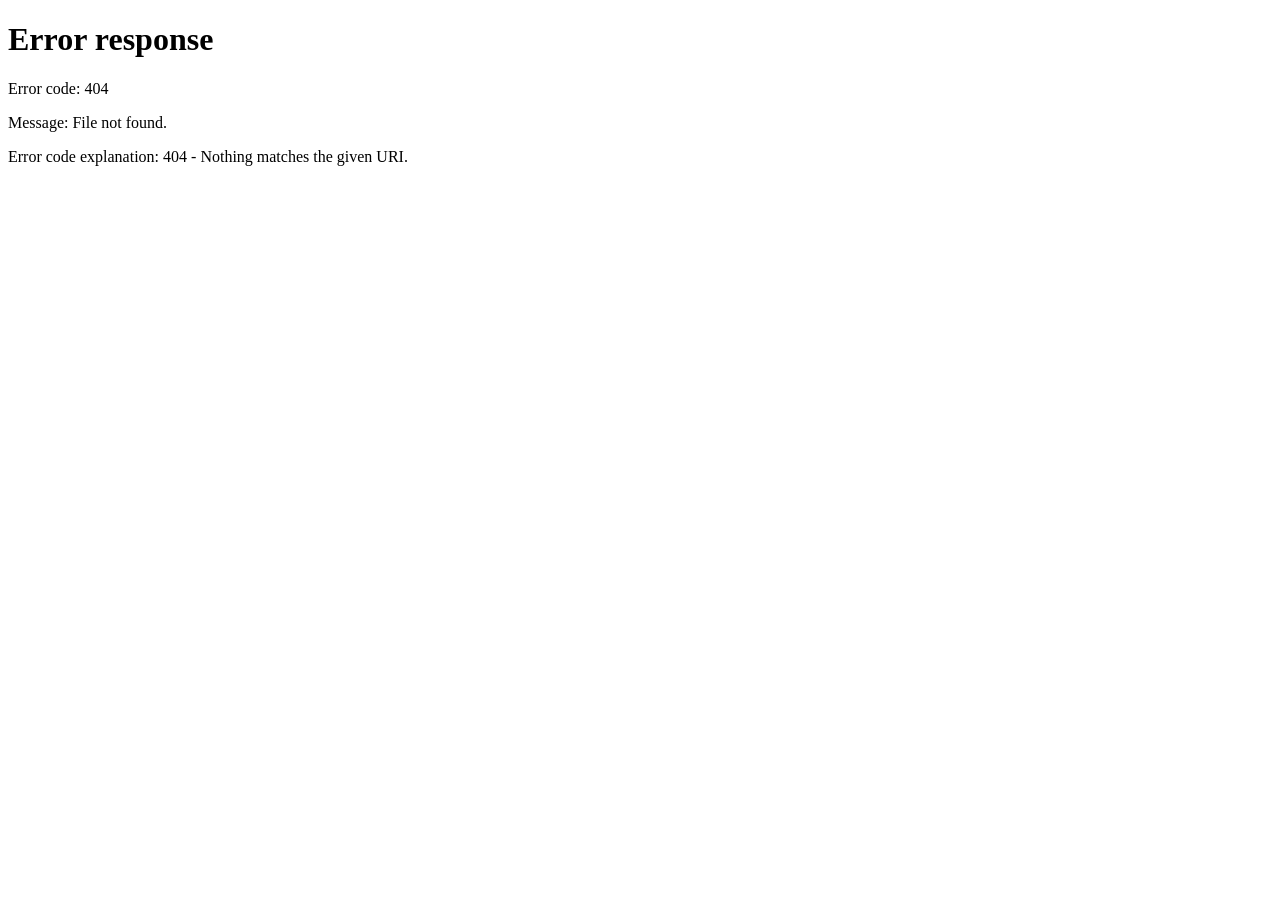
==== index.html @ bd343570 "redirección al login se corrige bug de visualización de la pagina, ya que index no estaba en la raiz" ====
<!DOCTYPE html> <html lang="es"> 
  <head> 
    <meta charset="UTF-8"> 
    <meta http-equiv="refresh" content="0; url=alke-wallet/login.html"> 
    <title>Alke-Wallet</title> 
  </head> 
  <body> <p>Redirigiendo a <a href="alke-wallet/login.html">Alke-Wallet</a>...</p> 
  </body> 
</html>
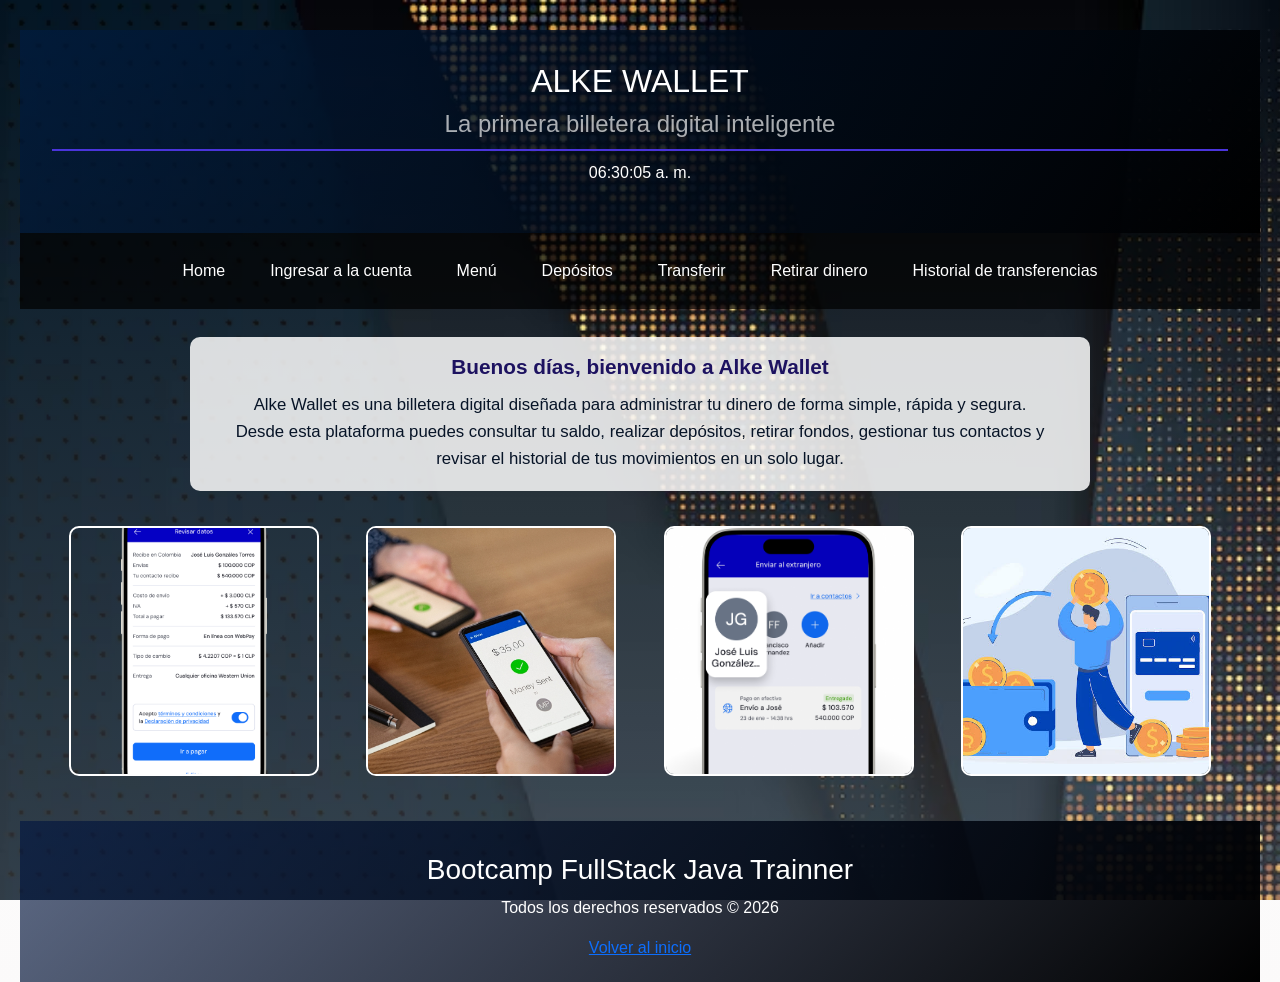
==== commit d1d1fc04: "Update redirect URL and link in index.html" ====
--- a/index.html
+++ b/index.html
@@ -1,9 +1,15 @@
-<!DOCTYPE html> <html lang="es"> 
-  <head> 
-    <meta charset="UTF-8"> 
-    <meta http-equiv="refresh" content="0; url=alke-wallet/login.html"> 
-    <title>Alke-Wallet</title> 
-  </head> 
-  <body> <p>Redirigiendo a <a href="alke-wallet/login.html">Alke-Wallet</a>...</p> 
-  </body> 
+<!DOCTYPE html>
+<html lang="es">
+<head>
+    <meta charset="UTF-8">
+    <meta http-equiv="refresh" content="0; url=alke-wallet/web/index.html">
+    <title>Alke-Wallet</title>
+</head>
+<body>
+    <p>
+        <a href="alke-wallet/web/index.html">
+            Ir a Alke-Wallet
+        </a>
+    </p>
+</body>
 </html>
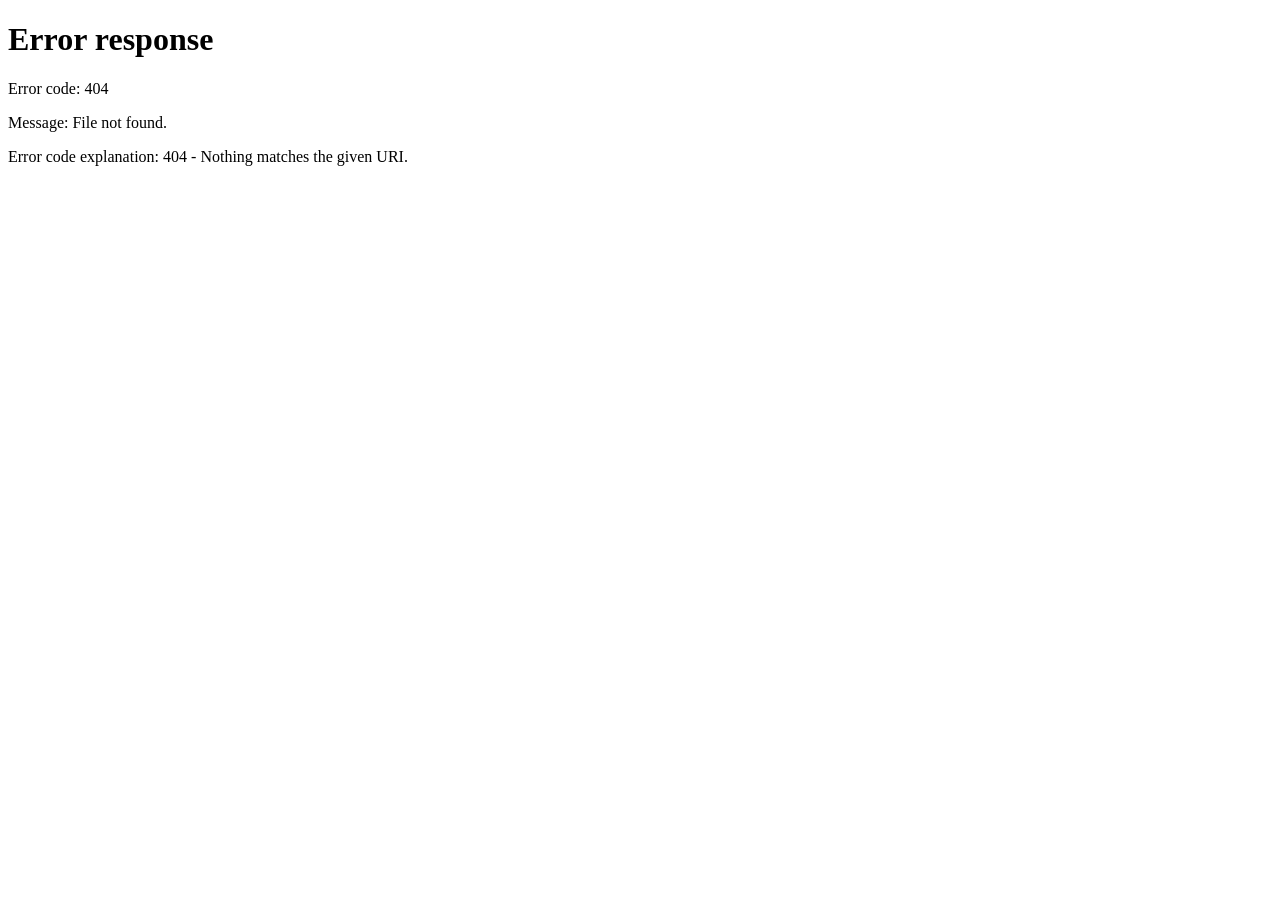
==== commit c5c2c4b9: "Update redirect URL in index.html" ====
--- a/index.html
+++ b/index.html
@@ -2,12 +2,12 @@
 <html lang="es">
 <head>
     <meta charset="UTF-8">
-    <meta http-equiv="refresh" content="0; url=alke-wallet/web/index.html">
+    <meta http-equiv="refresh" content="0; url=web/index.html">
     <title>Alke-Wallet</title>
 </head>
 <body>
     <p>
-        <a href="alke-wallet/web/index.html">
+        <a href="web/index.html">
             Ir a Alke-Wallet
         </a>
     </p>
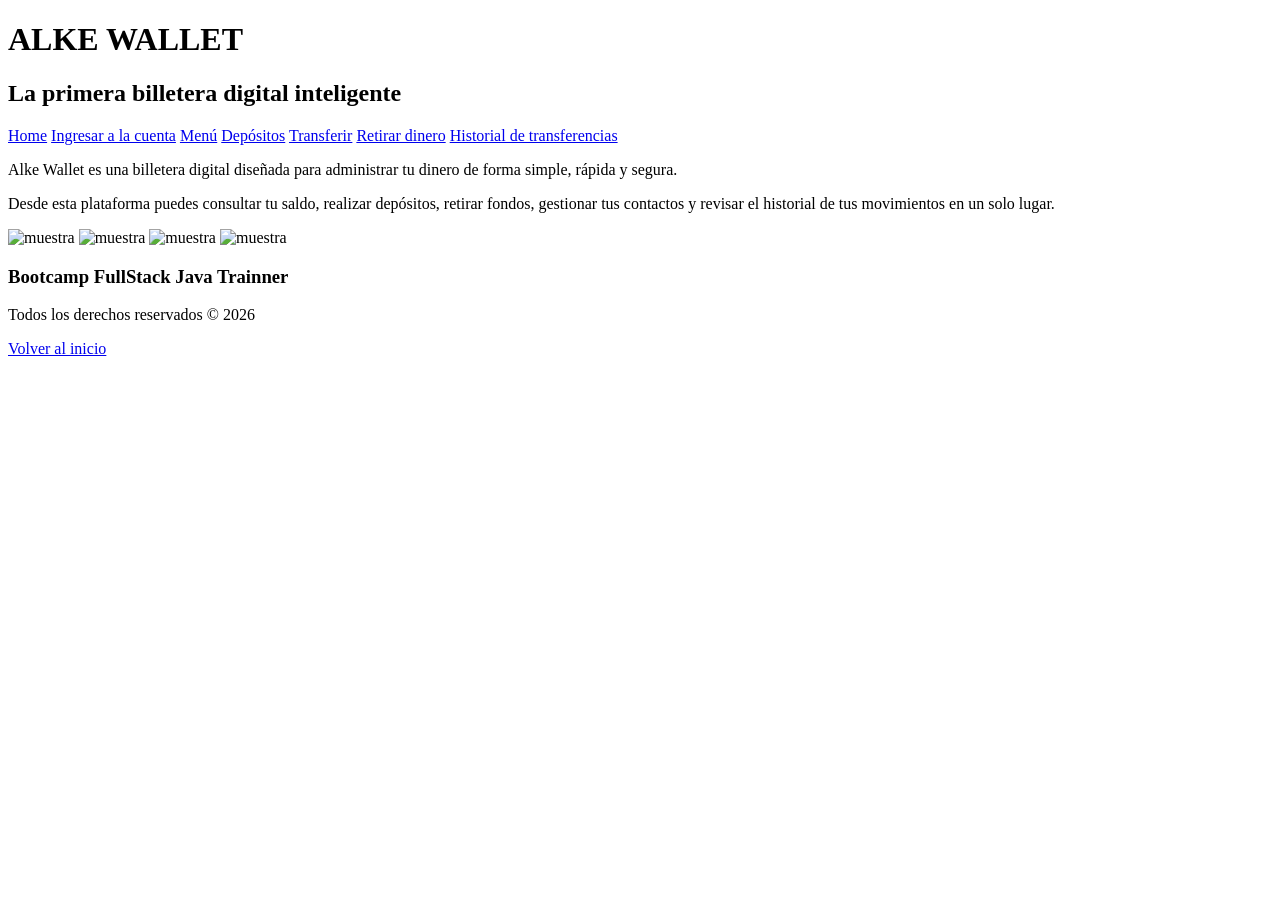
==== commit 7d4ee0fa: "Update index.html with new metadata and structure" ====
--- a/index.html
+++ b/index.html
@@ -1,15 +1,63 @@
 <!DOCTYPE html>
 <html lang="es">
 <head>
+    
     <meta charset="UTF-8">
-    <meta http-equiv="refresh" content="0; url=web/index.html">
-    <title>Alke-Wallet</title>
+    <meta name="viewport" content="width=device-width, initial-scale=1.0">
+    <meta name="author" content="Erick - erickjavierquiroztoro@gmail.com">
+    <meta name="description" content="Mi primera Wallet-digital">
+    <meta name="keyboards" content="HTML5, CSS, bootstraps, JavaScript, jQuery">
+    <meta name="robots" content="index, follow">
+  
+    <link rel="shortcut icon" href="../assets/img/wallet_logo.svg" type="image/x-icon">  
+  <link rel="stylesheet" href="../assets/css/bootstraps.css">
+ <link rel="stylesheet" href="../assets/css/styles.css">
+  
+  <title>Wallet | Inicio</title>
 </head>
-<body>
-    <p>
-        <a href="web/index.html">
-            Ir a Alke-Wallet
-        </a>
-    </p>
+
+<body class="index-wallet">
+    <header Id="header"> 
+        <h1>ALKE WALLET</h1>
+        <h2>La primera billetera digital inteligente</h2>
+        <p id="clock" class="clock"></p>
+    </header>
+
+    <nav>   
+        <a href="index.html" target="_self">Home</a>
+        <a href="login.html"target="_self">Ingresar a la cuenta</a>
+        <a href="menu.html" target="_self">Menú</a>
+        <a href="deposit.html" target="_self">Depósitos</a>
+        <a href="sendmoney.html" target="_self">Transferir</a>
+        <a href="withdraw.html" target="_self">Retirar dinero</a>
+        <a href="transactions.html" target="_self">Historial de transferencias</a>
+
+
+    </nav>
+
+    <aside class="wallet-description">
+    <p> Alke Wallet es una billetera digital diseñada para administrar tu dinero de forma simple, rápida y segura.</p> 
+    <p> Desde esta plataforma puedes consultar tu saldo, realizar depósitos, retirar fondos, gestionar tus contactos y revisar el historial de tus movimientos en un solo lugar.</p>
+    </aside>
+    
+    <main>
+        <section>   
+            <article class="galeria-wallet">
+        <img class="img-article" src="../assets/img/1.png" alt="muestra">
+        <img class="img-article" src="../assets/img/2.jpeg" alt="muestra">
+        <img class="img-article" src="../assets/img/3.jpeg" alt="muestra">
+        <img class="img-article" src="../assets/img/4.jpeg" alt="muestra">
+            </section>   
+        </article>
+    </main>
+    <footer>
+        <h3>Bootcamp FullStack Java Trainner</h3>
+        <p>Todos los derechos reservados &copy; 2026</p>
+        <a href="#header">Volver al inicio</a>
+        </footer>
+
+    <script src="https://code.jquery.com/jquery-3.7.1.min.js"></script>
+    <script src="../assets/js/index.js"></script>
 </body>
+
 </html>
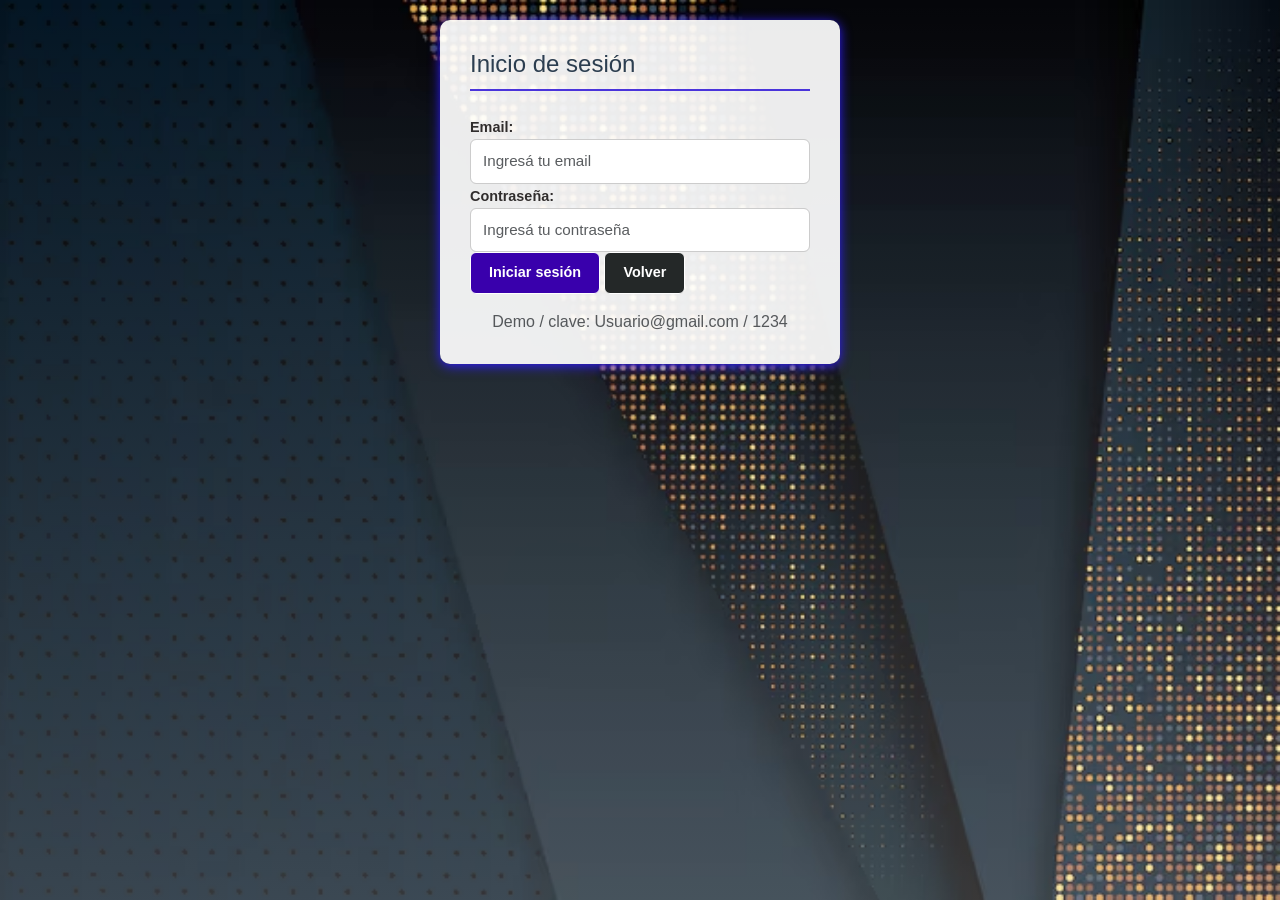
==== commit 2ce31fdd: "Update index.html to redirect to login page Removed existing content and added a redirect to the log" ====
--- a/index.html
+++ b/index.html
@@ -1,63 +1,11 @@
 <!DOCTYPE html>
 <html lang="es">
 <head>
-    
-    <meta charset="UTF-8">
-    <meta name="viewport" content="width=device-width, initial-scale=1.0">
-    <meta name="author" content="Erick - erickjavierquiroztoro@gmail.com">
-    <meta name="description" content="Mi primera Wallet-digital">
-    <meta name="keyboards" content="HTML5, CSS, bootstraps, JavaScript, jQuery">
-    <meta name="robots" content="index, follow">
-  
-    <link rel="shortcut icon" href="../assets/img/wallet_logo.svg" type="image/x-icon">  
-  <link rel="stylesheet" href="../assets/css/bootstraps.css">
- <link rel="stylesheet" href="../assets/css/styles.css">
-  
-  <title>Wallet | Inicio</title>
+  <meta charset="UTF-8" />
+  <meta http-equiv="refresh" content="0; url=alke-wallet/web/login.html" />
+  <title>Alke Wallet</title>
 </head>
-
-<body class="index-wallet">
-    <header Id="header"> 
-        <h1>ALKE WALLET</h1>
-        <h2>La primera billetera digital inteligente</h2>
-        <p id="clock" class="clock"></p>
-    </header>
-
-    <nav>   
-        <a href="index.html" target="_self">Home</a>
-        <a href="login.html"target="_self">Ingresar a la cuenta</a>
-        <a href="menu.html" target="_self">Menú</a>
-        <a href="deposit.html" target="_self">Depósitos</a>
-        <a href="sendmoney.html" target="_self">Transferir</a>
-        <a href="withdraw.html" target="_self">Retirar dinero</a>
-        <a href="transactions.html" target="_self">Historial de transferencias</a>
-
-
-    </nav>
-
-    <aside class="wallet-description">
-    <p> Alke Wallet es una billetera digital diseñada para administrar tu dinero de forma simple, rápida y segura.</p> 
-    <p> Desde esta plataforma puedes consultar tu saldo, realizar depósitos, retirar fondos, gestionar tus contactos y revisar el historial de tus movimientos en un solo lugar.</p>
-    </aside>
-    
-    <main>
-        <section>   
-            <article class="galeria-wallet">
-        <img class="img-article" src="../assets/img/1.png" alt="muestra">
-        <img class="img-article" src="../assets/img/2.jpeg" alt="muestra">
-        <img class="img-article" src="../assets/img/3.jpeg" alt="muestra">
-        <img class="img-article" src="../assets/img/4.jpeg" alt="muestra">
-            </section>   
-        </article>
-    </main>
-    <footer>
-        <h3>Bootcamp FullStack Java Trainner</h3>
-        <p>Todos los derechos reservados &copy; 2026</p>
-        <a href="#header">Volver al inicio</a>
-        </footer>
-
-    <script src="https://code.jquery.com/jquery-3.7.1.min.js"></script>
-    <script src="../assets/js/index.js"></script>
+<body>
+  <p>Redirigiendo a <a href="alke-wallet/web/login.html">Alke Wallet</a>...</p>
 </body>
-
 </html>
